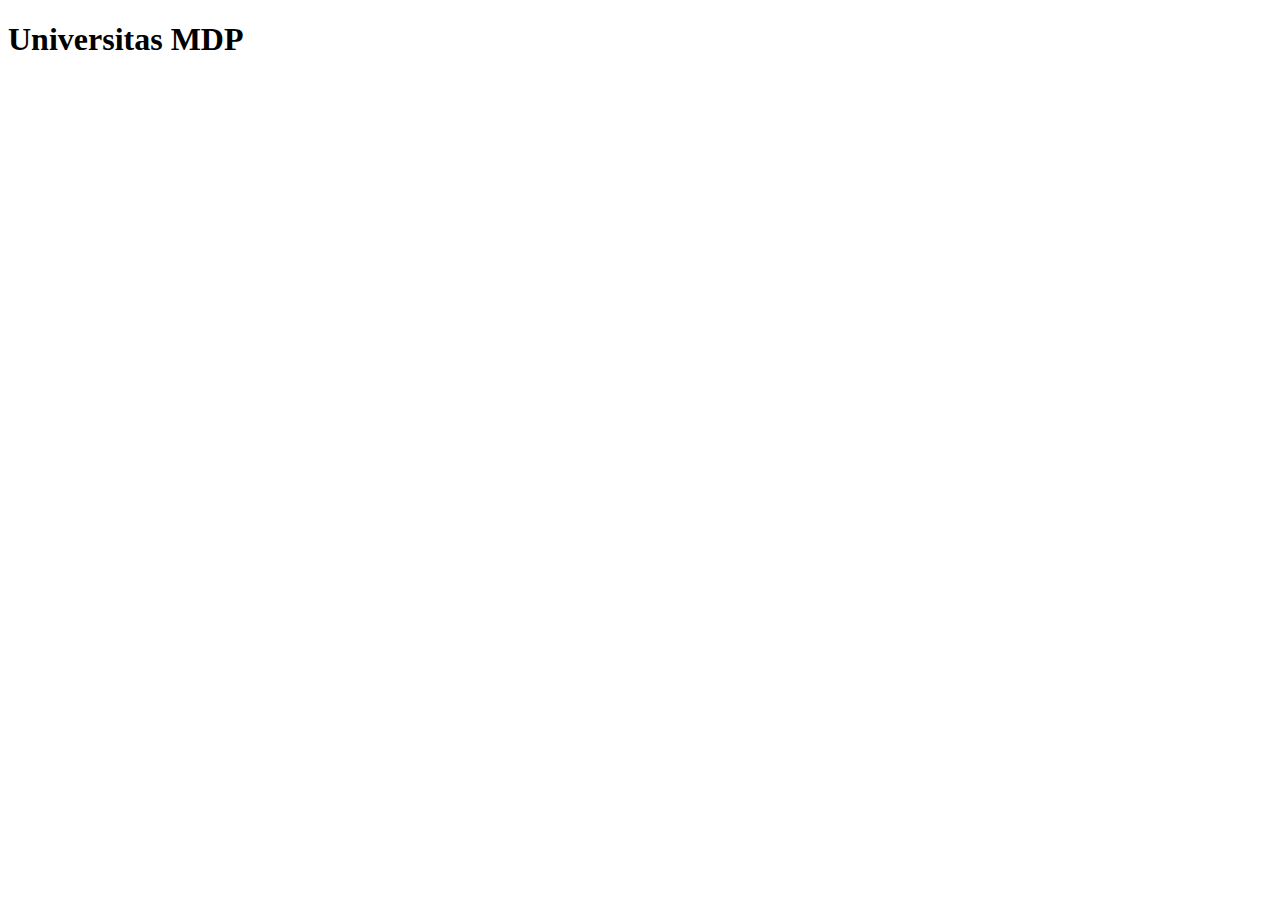
==== index.html @ 55b60764 "Create index.html" ====
<!DOCTYPE html>
<html lang="en">
<head>
    <meta charset="UTF-8">
    <meta name="viewport" content="width=device-width, initial-scale=1.0">
    <title>Universitas MDP</title>
</head>
<body>
    <h1>Universitas MDP</h1>
</body>
</html>
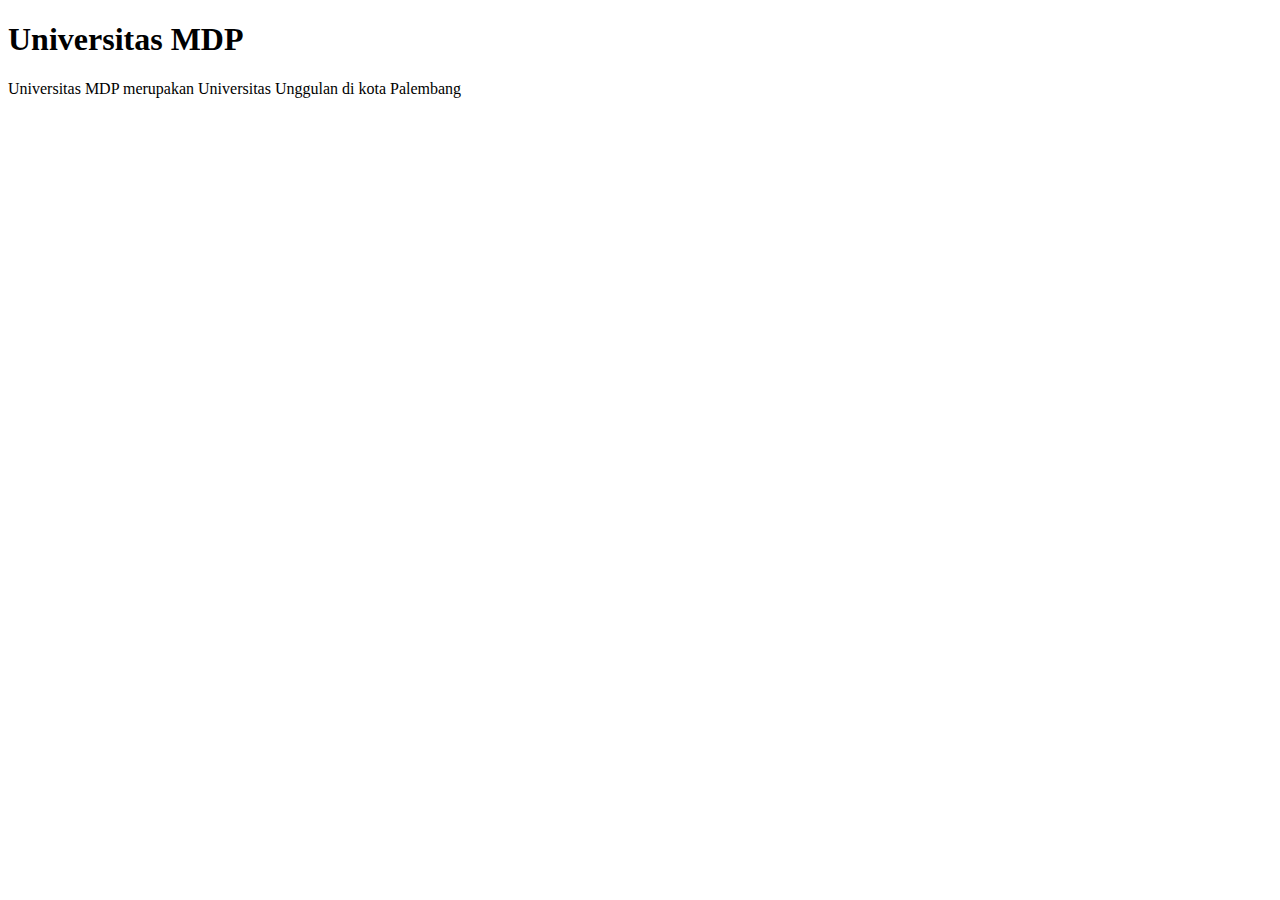
==== commit 92dc9618: "Update index.html" ====
--- a/index.html
+++ b/index.html
@@ -7,5 +7,7 @@
 </head>
 <body>
     <h1>Universitas MDP</h1>
+    <!-- ini komentar -->
+    <p>Universitas MDP merupakan Universitas Unggulan di kota Palembang</p>
 </body>
 </html>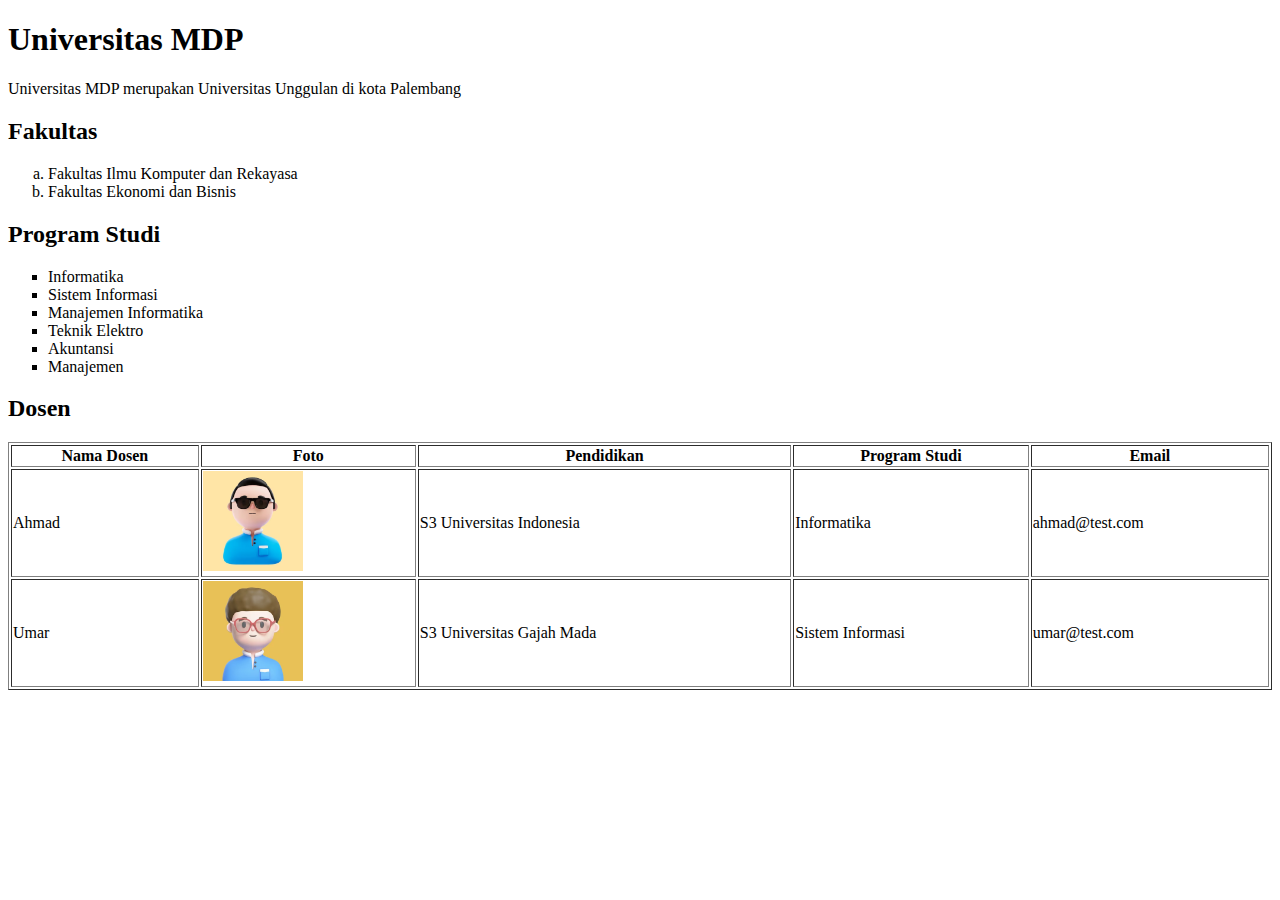
==== commit 0b73d66b: "List dan Tabel" ====
--- a/index.html
+++ b/index.html
@@ -6,8 +6,55 @@
     <title>Universitas MDP</title>
 </head>
 <body>
+    <!-- heading -->
     <h1>Universitas MDP</h1>
-    <!-- ini komentar -->
+    <!-- paragraf -->
     <p>Universitas MDP merupakan Universitas Unggulan di kota Palembang</p>
+
+    <h2>Fakultas</h2>
+    <!-- order list -->
+    <ol type="a">
+        <li>Fakultas Ilmu Komputer dan Rekayasa</li>
+        <li>Fakultas Ekonomi dan Bisnis</li>
+    </ol>
+
+    <h2>Program Studi</h2>
+    <!-- unorder list -->
+    <ul type="square">
+        <li>Informatika</li>
+        <li>Sistem Informasi</li>
+        <li>Manajemen Informatika</li>
+        <li>Teknik Elektro</li>
+        <li>Akuntansi</li>
+        <li>Manajemen</li>
+    </ul>
+
+    <h2>Dosen</h2>
+    <!-- table -->
+    <table border="1" width="100%">
+        <!-- baris <tr> -->
+        <tr>
+            <!-- kolom <th> / <td> -->
+            <th>Nama Dosen</th>
+            <th>Foto</th>
+            <th>Pendidikan</th>
+            <th>Program Studi</th>
+            <th>Email</th>
+        </tr>
+        <tr>
+            <td>Ahmad</td>
+            <td> <img src="img/ahmad.avif" alt="Ahmad" width="100px"> </td>
+            <td>S3 Universitas Indonesia</td>
+            <td>Informatika</td>
+            <td>ahmad@test.com</td>
+        </tr>
+        <tr>
+            <td>Umar</td>
+            <td> <img src="img/umar.avif" alt="Umar" width="100px"> </td>
+            <td>S3 Universitas Gajah Mada</td>
+            <td>Sistem Informasi</td>
+            <td>umar@test.com</td>
+        </tr>
+    </table>
 </body>
 </html>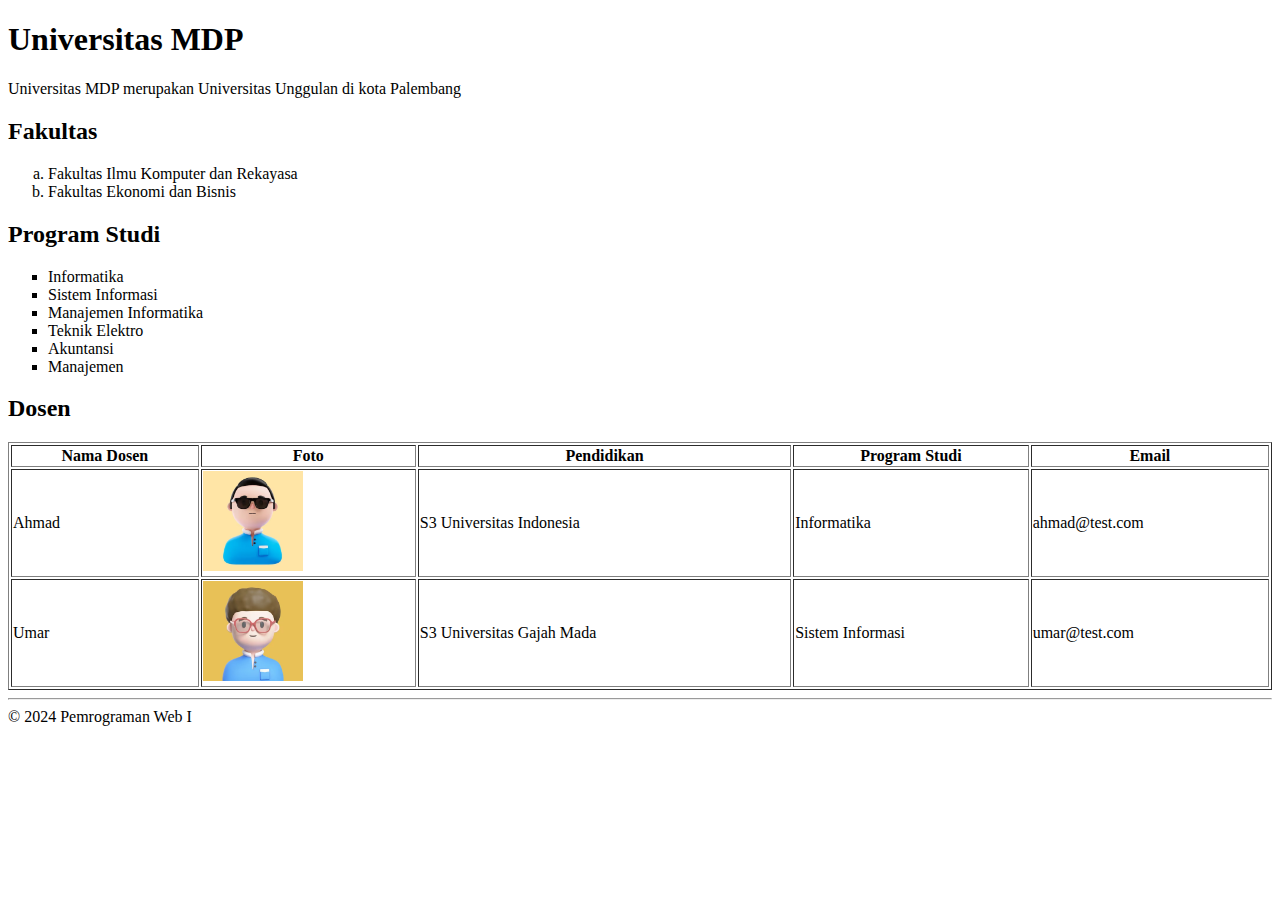
==== commit 4fcc115d: "Tambah footer" ====
--- a/index.html
+++ b/index.html
@@ -56,5 +56,8 @@
             <td>umar@test.com</td>
         </tr>
     </table>
+
+    <hr>
+    &copy; 2024 Pemrograman Web I
 </body>
 </html>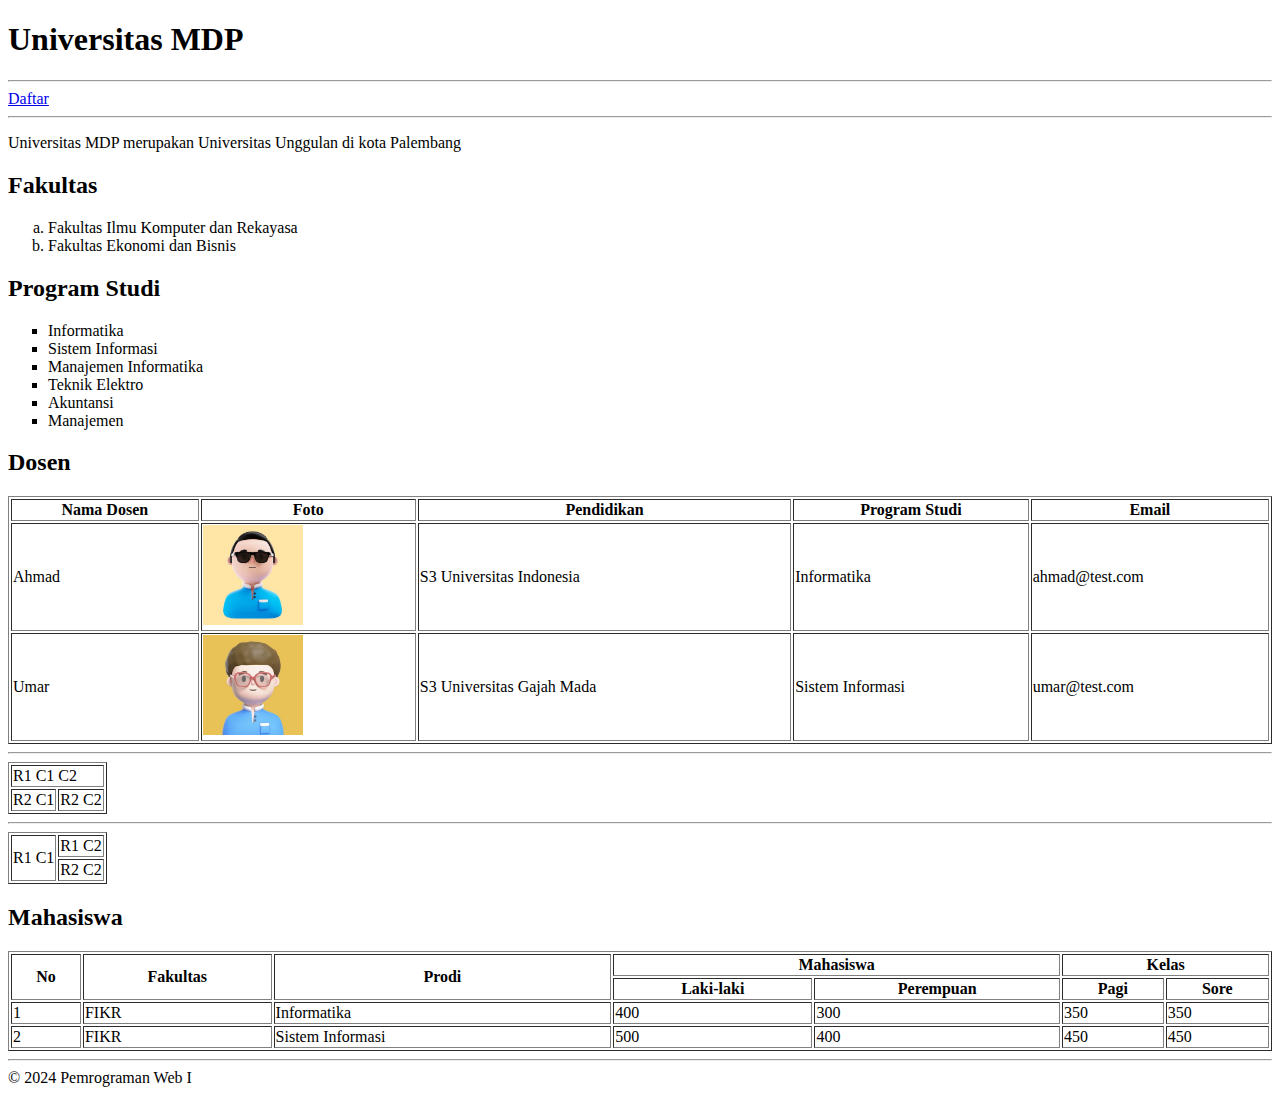
==== commit 28843f0a: "Update index.html dan Add daftar.html" ====
--- a/index.html
+++ b/index.html
@@ -8,6 +8,12 @@
 <body>
     <!-- heading -->
     <h1>Universitas MDP</h1>
+
+    <!-- link navigasi -->
+    <hr>
+    <a href="daftar.html">Daftar</a>
+    <hr>
+
     <!-- paragraf -->
     <p>Universitas MDP merupakan Universitas Unggulan di kota Palembang</p>
 
@@ -58,6 +64,66 @@
     </table>
 
     <hr>
+    <!-- colspan -->
+    <table border="1">
+        <tr>
+            <td colspan="2">R1 C1 C2</td>
+        </tr>
+        <tr>
+            <td>R2 C1</td>
+            <td>R2 C2</td>
+        </tr>
+    </table>
+    <hr>
+
+    <!-- rowspan -->
+    <table border="1">
+        <tr>
+            <td rowspan="2">R1 C1</td>
+            <td>R1 C2</td>
+        </tr>
+        <tr>
+            <td>R2 C2</td>
+        </tr>
+    </table>
+
+    <h2>Mahasiswa</h2>
+    <table border="1" width="100%">
+        <tr>
+            <th rowspan="2">No</th>
+            <th rowspan="2">Fakultas</th>
+            <th rowspan="2">Prodi</th>
+            <th colspan="2">Mahasiswa</th>
+            <th colspan="2">Kelas</th>
+        </tr>
+        <tr>
+            <th>Laki-laki</th>
+            <th>Perempuan</th>
+            <th>Pagi</th>
+            <th>Sore</th>
+        </tr>
+        <tr>
+            <td>1</td>
+            <td>FIKR</td>
+            <td>Informatika</td>
+            <td>400</td>
+            <td>300</td>
+            <td>350</td>
+            <td>350</td>
+        </tr>
+        <tr>
+            <td>2</td>
+            <td>FIKR</td>
+            <td>Sistem Informasi</td>
+            <td>500</td>
+            <td>400</td>
+            <td>450</td>
+            <td>450</td>
+        </tr>
+    </table>
+
+
+    <hr>
     &copy; 2024 Pemrograman Web I
 </body>
 </html>